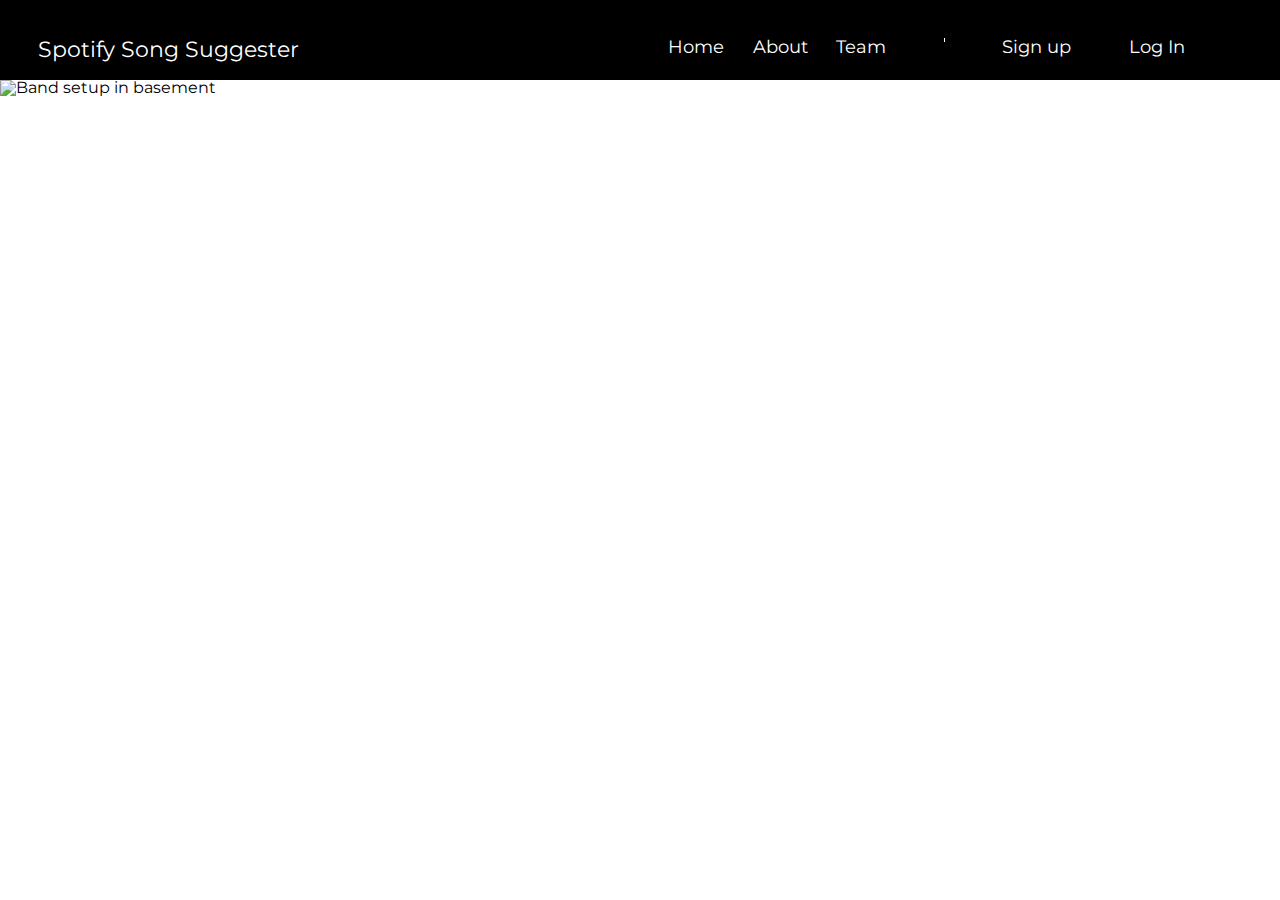
==== index.html @ b61c14d1 "Finished basic html and css, need to make it responsive and add JS to hamburger menu and sliding dow" ====
<!DOCTYPE html>
<html lang="en">
  <head>
    <meta charset="UTF-8">
    <meta name="viewport" content="width=device-width, initial-scale=1.0">
    <title> Spotify Song Suggester Index</title>
    <link rel="stylesheet" href="index.css"/>
    <link href="https://fonts.googleapis.com/css2?family=Montserrat:wght@500&display=swap" rel="stylesheet">
  </head>
  <body>
    <noscript>You need to enable JavaScript to run this app.</noscript>
    <div id="root"></div>
    <!--
      This HTML file is a template.
      If you open it directly in the browser, you will see an empty page.

      You can add webfonts, meta tags, or analytics to this file.
      The build step will place the bundled scripts into the <body> tag.

      To begin the development, run `npm start` or `yarn start`.
      To create a production bundle, use `npm run build` or `yarn build`.
    -->

    <header>
      <h1> Spotify Song Suggester</h1>

      <nav>
        <div class='pageDirection'>
          <a href='index.html'> Home</a>
          <a href='about.html'> About</a>
          <a href=''> Team</a>
        </div>

        <div class='accountDirection'>
          <a href= ''> Sign up</a>
          <a href= ''> Log In</a>
        </div>
      </nav>
    </header>

    <section class='middleImage'>
      <img src="https://images.unsplash.com/photo-1514320291840-2e0a9bf2a9ae?ixlib=rb-1.2.1&ixid=eyJhcHBfaWQiOjEyMDd9&auto=format&fit=crop&w=1500&q=80" alt="Band setup in basement"/>
    </section>
  </body>
</html>
---- index.css ----
html, body, div, span, applet, object, iframe,
h1, h2, h3, h4, h5, h6, p, blockquote, pre,
a, abbr, acronym, address, big, cite, code,
del, dfn, em, img, ins, kbd, q, s, samp,
small, strike, strong, sub, sup, tt, var,
b, u, i, center,
dl, dt, dd, ol, ul, li,
fieldset, form, label, legend,
table, caption, tbody, tfoot, thead, tr, th, td,
article, aside, canvas, details, embed, 
figure, figcaption, footer, header, hgroup, 
menu, nav, output, ruby, section, summary,
time, mark, audio, video {
	margin: 0;
	padding: 0;
	border: 0;
	font-size: 100%;
	font: inherit;
	vertical-align: baseline;
}
/* HTML5 display-role reset for older browsers */
article, aside, details, figcaption, figure, 
footer, header, hgroup, menu, nav, section {
	display: block;
}
body {
	line-height: 1;
}
ol, ul {
	list-style: none;
}
blockquote, q {
	quotes: none;
}
blockquote:before, blockquote:after,
q:before, q:after {
	content: '';
	content: none;
}
table {
	border-collapse: collapse;
	border-spacing: 0;
}

* {
    box-sizing: border-box;
}

body {
    font-family: 'Montserrat', sans-serif;
}

header {
    display: flex;
    flex-direction: row;
    flex-wrap: nowrap;

    max-width: 100%;
    height: 5rem;
    justify-content: space-between;
    padding: 3% 3%;

    background-color: black;
    color: white;
}

header h1 {
    font-size: 1.4rem;
}

nav {
    display: flex;
    flex-direction: row;
    flex-wrap: nowrap;

    justify-content: space-between;
    width: 50%;
}

.pageDirection, .accountDirection {
    display: flex;
    flex-direction: row;
    flex-wrap: nowrap;

    justify-content: space-evenly;
    width: 70%;

    font-size: 1.1rem;
}

.pageDirection {
    border-right: 1px solid white;
    padding-right: 5%;
}

a {
    text-decoration: none;
    color: white;
}

.middleImage img {
    display:block;
    max-width: 100%;
}
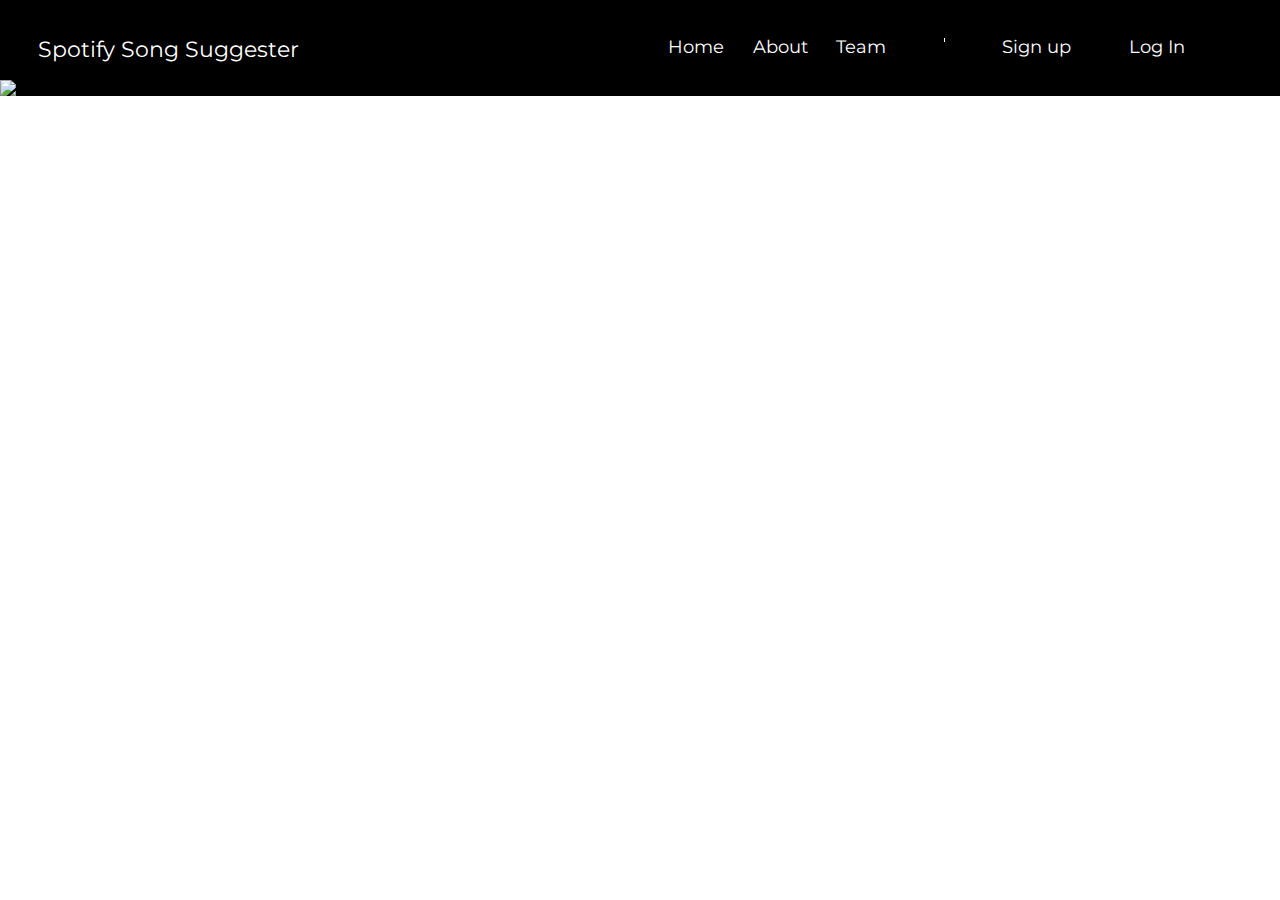
==== commit 200e1576: "Finished responsive design elements to about.html, need to implemenmt hamburger drop down into both " ====
--- a/index.html
+++ b/index.html
@@ -3,9 +3,11 @@
   <head>
     <meta charset="UTF-8">
     <meta name="viewport" content="width=device-width, initial-scale=1.0">
+
     <title> Spotify Song Suggester Index</title>
     <link rel="stylesheet" href="index.css"/>
     <link href="https://fonts.googleapis.com/css2?family=Montserrat:wght@500&display=swap" rel="stylesheet">
+
   </head>
   <body>
     <noscript>You need to enable JavaScript to run this app.</noscript>
@@ -32,10 +34,11 @@
         </div>
 
         <div class='accountDirection'>
-          <a href= ''> Sign up</a>
-          <a href= ''> Log In</a>
+          <a href= '"https://spotify-app-front-end-mnqdg40j9.vercel.app/signup"'> Sign up</a>
+          <a href= 'https://spotify-app-front-end-mnqdg40j9.vercel.app/login'> Log In</a>
         </div>
       </nav>
+
     </header>
 
     <section class='middleImage'>
--- a/index.css
+++ b/index.css
@@ -100,5 +100,31 @@
 
 .middleImage img {
     display:block;
+
     max-width: 100%;
+    margin-left: auto;
+    margin-right: auto;
+}
+
+.middleImage {
+    background-color: black;
+}
+
+@media only screen and (max-width: 1000px) {
+    /*
+    header {
+        overflow: hidden;
+        background-color: black;
+        position: relative;
+    }
+
+    header nav {
+        padding: .6rem .8rem;
+        font-size: 1rem;
+        display: block;
+    }*/
+
+    .middleImage img {
+        margin: 0;
+    }
 }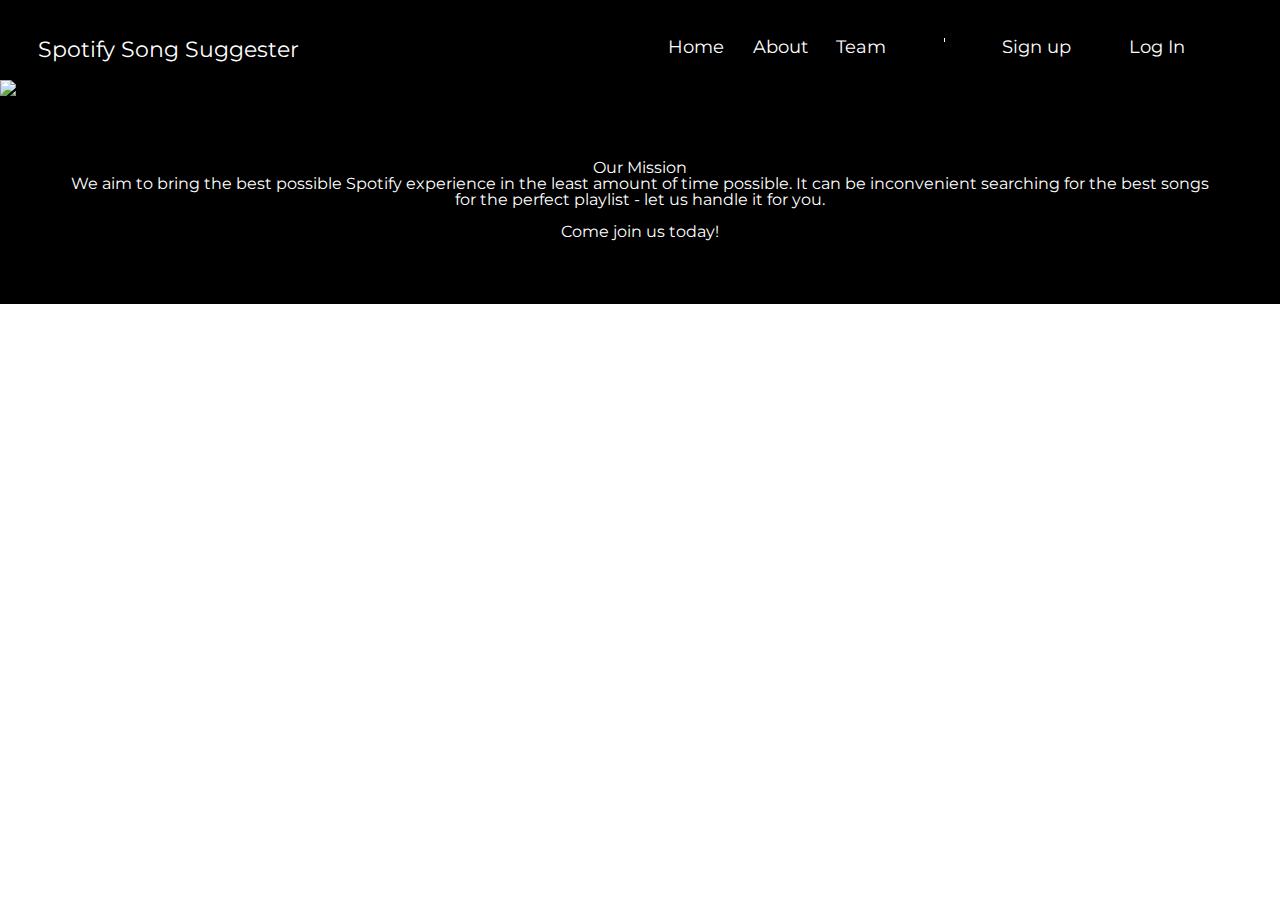
==== commit 8c29d457: "Finished most of the build" ====
--- a/index.html
+++ b/index.html
@@ -30,11 +30,11 @@
         <div class='pageDirection'>
           <a href='index.html'> Home</a>
           <a href='about.html'> About</a>
-          <a href=''> Team</a>
+          <a href='#'> Team</a>
         </div>
 
         <div class='accountDirection'>
-          <a href= '"https://spotify-app-front-end-mnqdg40j9.vercel.app/signup"'> Sign up</a>
+          <a href= "https://spotify-app-front-end-mnqdg40j9.vercel.app/signup"> Sign up</a>
           <a href= 'https://spotify-app-front-end-mnqdg40j9.vercel.app/login'> Log In</a>
         </div>
       </nav>
@@ -44,5 +44,18 @@
     <section class='middleImage'>
       <img src="https://images.unsplash.com/photo-1514320291840-2e0a9bf2a9ae?ixlib=rb-1.2.1&ixid=eyJhcHBfaWQiOjEyMDd9&auto=format&fit=crop&w=1500&q=80" alt="Band setup in basement"/>
     </section>
+
+
+    <footer>
+        <h2> Our Mission</h2>
+        <p>
+            We aim to bring the best possible Spotify experience in the least amount of time possible. 
+            It can be inconvenient searching for the best songs for the perfect playlist - let us handle it for you.
+        </p>
+        </br>
+        <p>
+            Come join us today!
+        </p>
+    </footer>
   </body>
 </html>--- a/index.css
+++ b/index.css
@@ -110,7 +110,23 @@
     background-color: black;
 }
 
-@media only screen and (max-width: 1000px) {
+label {
+    display: none;
+}
+
+#toggle {
+    display: none;
+}
+
+footer {
+    padding: 5%;
+
+    background-color: black;
+    color: white;
+    text-align:center;
+}
+
+@media only screen and (max-width: 800px) {
     /*
     header {
         overflow: hidden;
@@ -124,7 +140,34 @@
         display: block;
     }*/
 
+    header {
+        flex-wrap: wrap;
+        height: 10em;
+    }
+
+    nav {
+        flex-wrap: wrap;
+        font-size: .6rem;
+
+        width: 80%;
+        margin-left: 25%;
+    }
+
+    header h1 {
+        font-size: 1.2rem;
+        text-align: center;
+
+        margin: 2% 40%;
+    }
+
+    .pageDirection {
+        border: none;
+    }
+
+
     .middleImage img {
         margin: 0;
     }
+
+  
 }